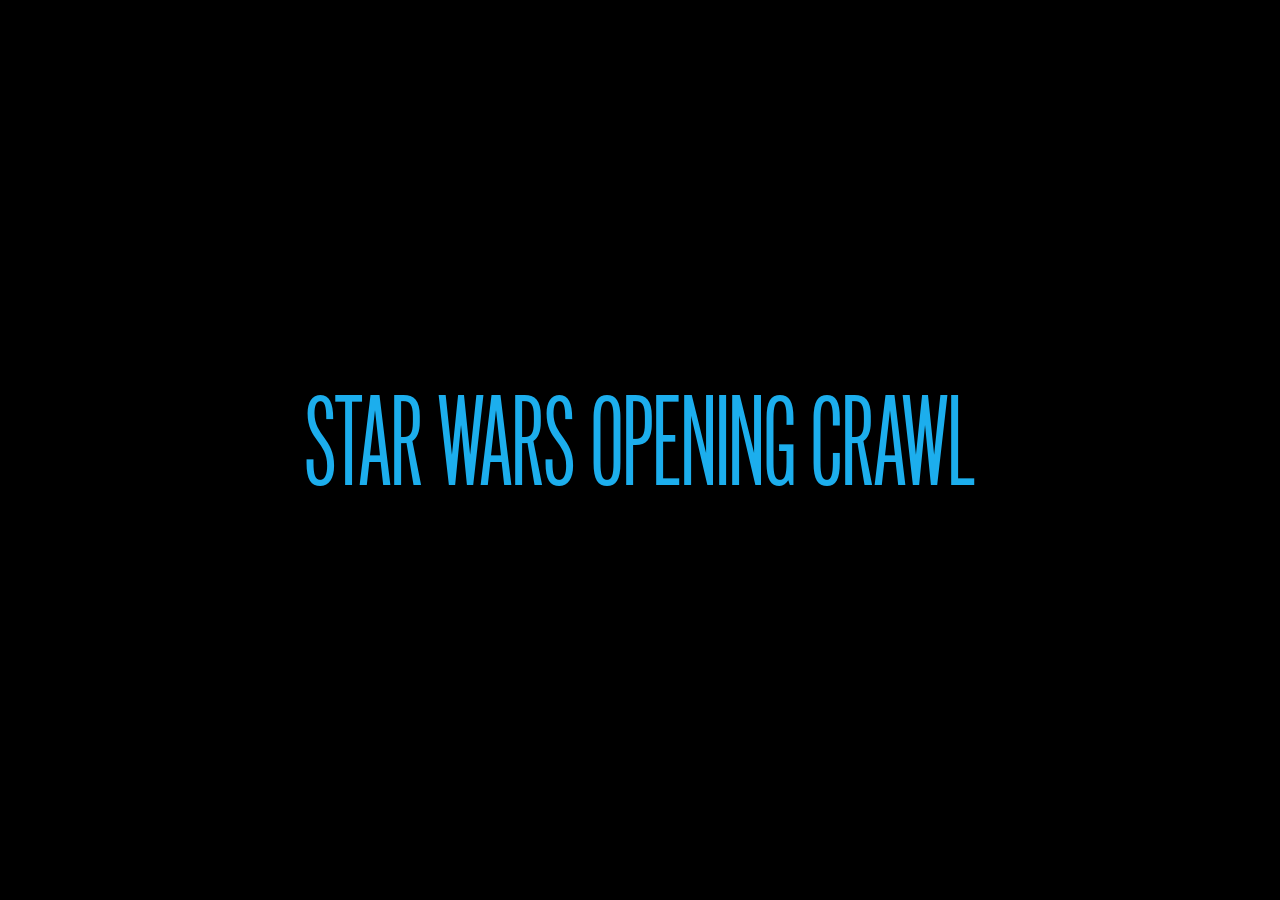
==== index.html @ 7abb9005 "Uploading files" ====
<!DOCTYPE html>
<html>
	<head>
		<meta charset="utf-8">
		<title>Star Wars opening crawl</title>
		<link rel="stylesheet" href="styles.css">
	</head>
	<body>
		<div class="container">
			<button id="start">Star Wars opening crawl</button>
		</div>
		<audio id="audio" src="star-wars-main-title.mp3"></audio>
		<div class="container">
			<div id="intro">A long time ago in a galaxy far, far <span class="nowrap">away . . . .</span></div>
		</div>
		<div class="container">
			<div id="logo"><img src="star-wars-logo.svg"></div>
		</div>
		<div class="container">
			<div id="text-crawl">
				<p>It is a period of civil war. Rebel spaceships, striking from a hidden base, have won their first victory against the evil Galactic Empire.</p>
				<p>During the battle, rebel spies managed to steal secret plans to the Empire&#8217;s ultimate weapon, the DEATH STAR, an armored space station with enough power to destroy an entire planet.</p>
				<p>Pursued by the Empire&#8217;s sinister agents, Princess Leia races home aboard her starship, custodian of the stolen plans that can save her people and restore freedom to the <span class="nowrap">galaxy . . . .</span></p>
			</div>
		</div>
		<script src="script.js"></script>
	</body>
</html>
---- styles.css ----
@font-face{
	font-family: 'Trade Gothic';
	src: url('Trade Gothic Bold No. 2.otf');
}

@font-face{
	font-family: 'News Flash';
	src: url('News Flash Extra Condensed.otf');
}

body{
	margin: 0;
	overflow: hidden;
	background: url('star-field.jpg') center / cover no-repeat fixed #000000;
	font-family: 'Trade Gothic', sans-serif;
	pointer-events: none;
	user-select: none;
}

.active{
	.container:first-of-type,
	#intro,
	#logo,
	#text-crawl{
		animation-play-state: running;
	}
}

.container{
	position: fixed;
	width: 100%;
	height: 100%;
	display: flex;
	justify-content: center;
}

.nowrap{
	white-space: nowrap;
}

/* Start screen */
.container:first-of-type{
	background-color: #000000;
	animation: 87s linear 9s paused background;
}

#start{
	align-self: center;
	color: #1caeed;
	background: none;
	border: none;
	font-family: 'News Flash', sans-serif;
	font-size: 8em;
	text-transform: uppercase;
	pointer-events: auto;
	user-select: auto;
	cursor: pointer;
	filter: blur(0.004em);
}

#start:hover{
	filter: blur(0.004em) brightness(120%);
}

#start:active{
	filter: blur(0.004em) brightness(80%);
}

/* A long time ago . . . */
#intro{
	opacity: 0;
	width: 14.1em;
	align-self: center;
	color: #1caeed;
	font-size: 5.9em;
	text-align: justify;
	letter-spacing: -0.02em;
	line-height: 1.3em;
	filter: blur(0.01em);
	animation: 6s linear 1s paused intro;
}

/* Star Wars logo */
#logo{
	opacity: 0;
	align-self: center;
	animation: 15s cubic-bezier(0, 0, 0, 1) 9s paused logo;
}

/* Text crawl */
.container:last-of-type{
	transform: perspective(48em) rotateX(63deg);
}

#text-crawl{
	opacity: 0;
	width: 13em;
	align-self: end;
	color: #ebaf0b;
	font-size: 4em;
	mask-size: 100% 400%;
	mask-image: linear-gradient(transparent 25%, #000000 75%);
	animation: 89s linear 4s paused text-crawl;
}

#episode{
	margin-bottom: 1em;
	text-align: center;
	filter: blur(0.008em);
}

h1{
	margin-bottom: 1em;
	font-family: 'News Flash', sans-serif;
	font-size: 1.1em;
	font-weight: 100;
	text-align: center;
	text-transform: uppercase;
	-webkit-text-stroke-width: 0.02em;
	letter-spacing: 0.03em;
	transform: scale(2);
	filter: blur(0.004em);
}

p{
	margin-bottom: 1.5em;
	text-align: justify;
	text-justify: inter-character;
	word-spacing: 0.14em;
	line-height: 1.2em;
	filter: blur(0.008em);
}

/* Keyframes */
@keyframes background{
	0%{
		opacity: 0;
	}
	100%{
		opacity: 0;
	}
}

@keyframes intro{
	0%{
		opacity: 0;
	}
	20%{
		opacity: 1;
	}
	90%{
		opacity: 1;
	}
	100%{
		opacity: 0;
	}
}

@keyframes logo{
	0%{
		opacity: 1;
		transform: scale(4);
	}
	80%{
		opacity: 1;
	}
	100%{
		opacity: 0;
		transform: scale(0);
	}
}

@keyframes text-crawl{
	0%{
		opacity: 1;
		mask-position: bottom;
		transform: translate(0, 117%);
	}
	85%{
		opacity: 1;
		mask-position: bottom;
	}
	100%{
		opacity: 1;
		mask-position: top;
		transform: translate(0, -25%);
	}
}
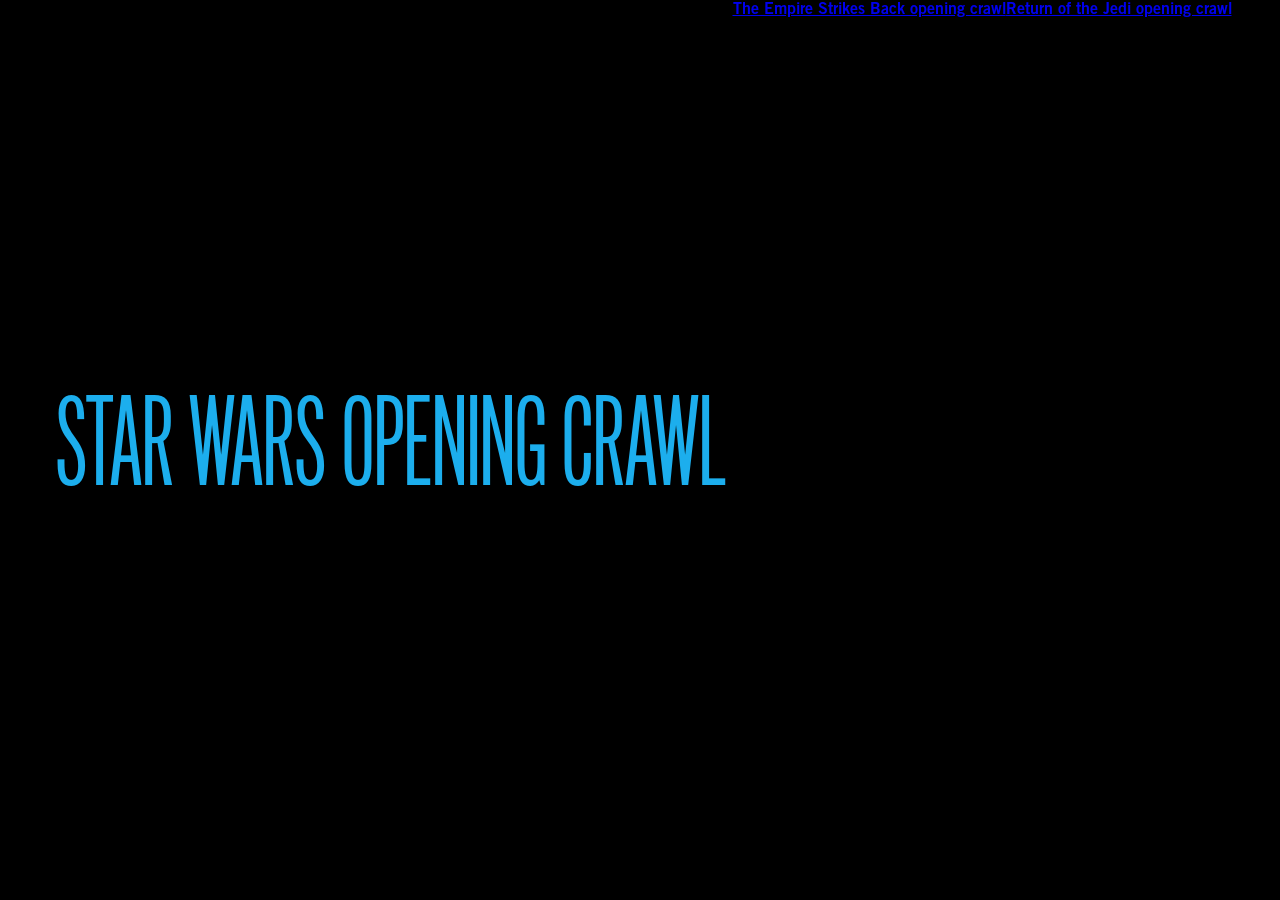
==== commit 3fb1ed1d: "Add links for Star Wars opening crawls" ====
--- a/index.html
+++ b/index.html
@@ -8,6 +8,8 @@
 	<body>
 		<div class="container">
 			<button id="start">Star Wars opening crawl</button>
+			<a href="the-empire-strikes-back">The Empire Strikes Back opening crawl</a>
+			<a href="return-of-the-jedi">Return of the Jedi opening crawl</a>
 		</div>
 		<audio id="audio" src="star-wars-main-title.mp3"></audio>
 		<div class="container">
@@ -25,4 +27,4 @@
 		</div>
 		<script src="script.js"></script>
 	</body>
-</html>+</html>
